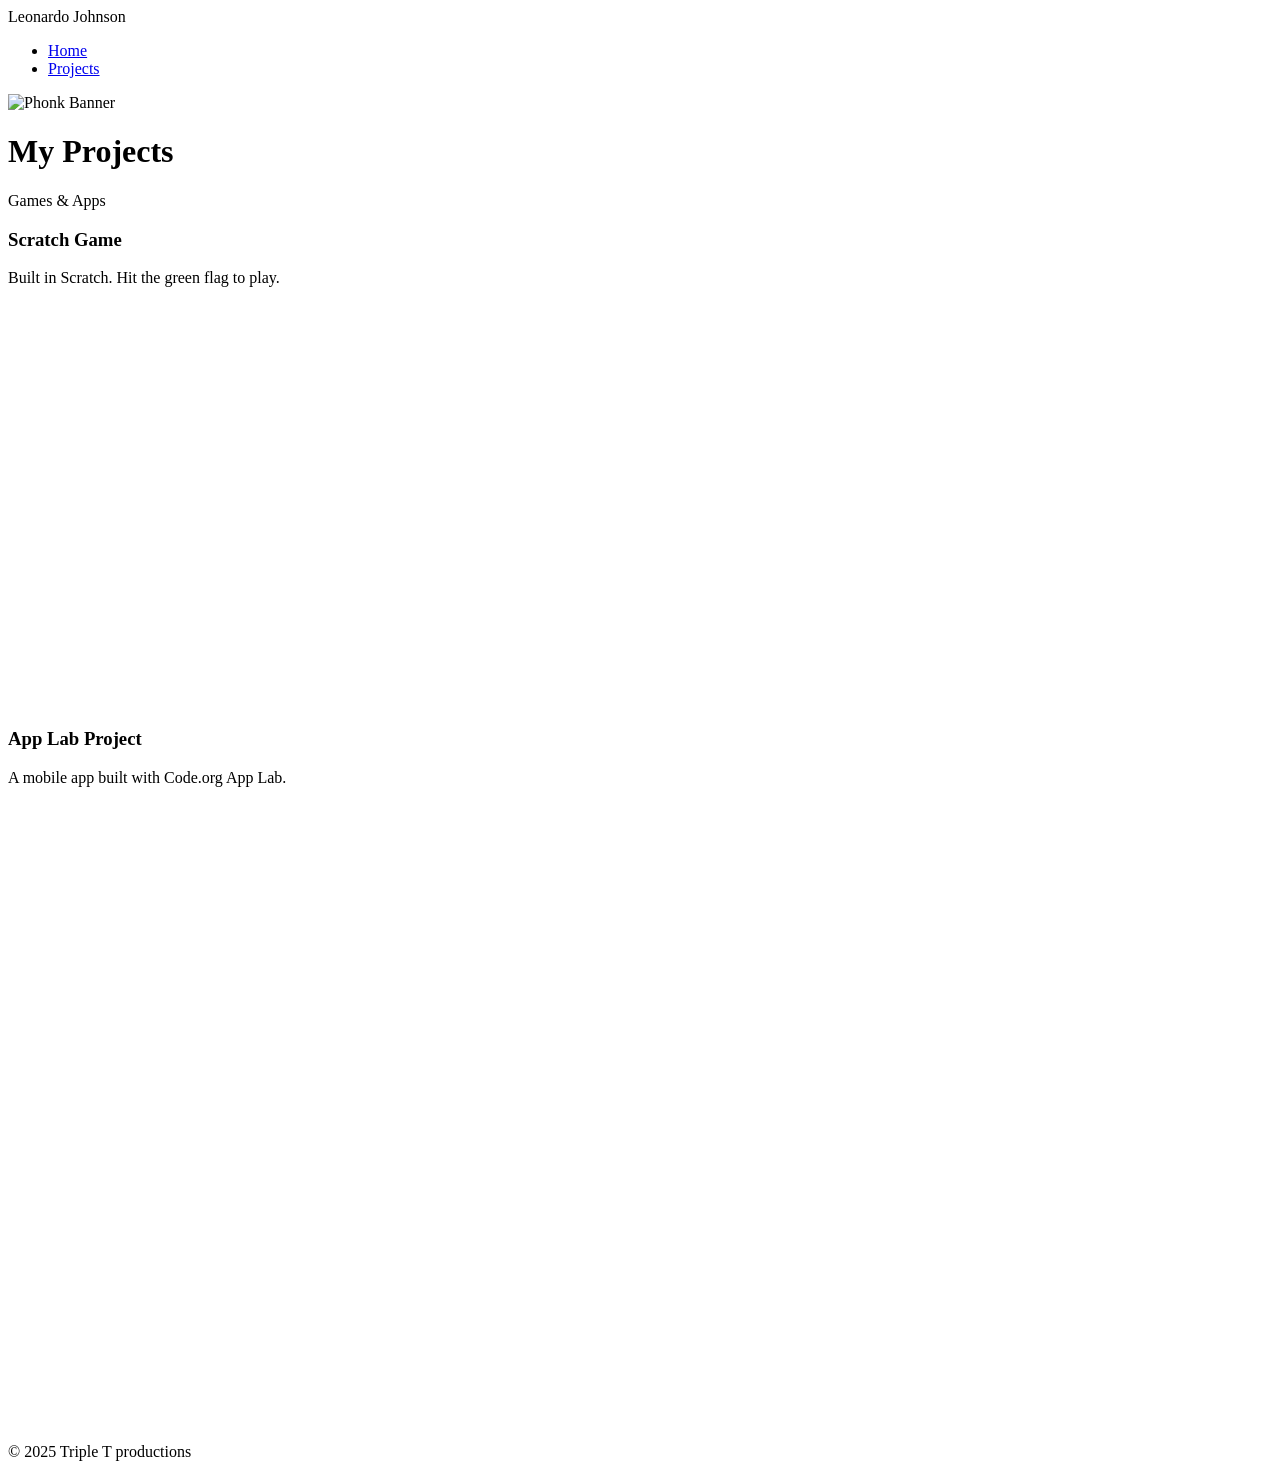
==== projects.html @ 5f4a85ec "Create projects.html" ====
<!DOCTYPE html>
<html lang="en">
<head>
  <meta charset="utf-8">
  <title>Leonardo Johnson | Projects</title>
  <link href="style.css" rel="stylesheet" type="text/css">
  <link href="https://fonts.googleapis.com/css2?family=Bebas+Neue&family=DM+Sans:wght@400;600&display=swap" rel="stylesheet">
</head>
<body>

  <nav>
    <div class="logo">Leonardo Johnson</div>
    <ul>
      <li><a href="index.html">Home</a></li>
      <li><a href="projects.html" class="active">Projects</a></li>
    </ul>
  </nav>

  <header class="page-header">
    <img src="phonk.jpg" alt="Phonk Banner" class="banner-img">
    <div class="hero-text">
      <h1>My Projects</h1>
      <p>Games & Apps</p>
    </div>
  </header>

  <main>
    <section class="projects-preview">
      <div class="project-grid">

        <div class="project-card">
          <h3>Scratch Game</h3>
          <p>Built in Scratch. Hit the green flag to play.</p>
          <div class="embed-wrap">
            <iframe src="https://scratch.mit.edu/projects/1269237113/embed"
              allowtransparency="true" width="485" height="402"
              frameborder="0" scrolling="no" allowfullscreen></iframe>
          </div>
        </div>

        <div class="project-card">
          <h3>App Lab Project</h3>
          <p>A mobile app built with Code.org App Lab.</p>
          <div class="embed-wrap">
            <iframe width="392" height="620" style="border:0"
              src="https://studio.code.org/projects/applab/1a6902df-f255-4677-a0ed-a0d0001ee4aa/embed"
              allowfullscreen></iframe>
          </div>
        </div>

      </div>
    </section>
  </main>

  <footer>
    <p>&copy; 2025 Triple T productions</p>
  </footer>

</body>
</html>
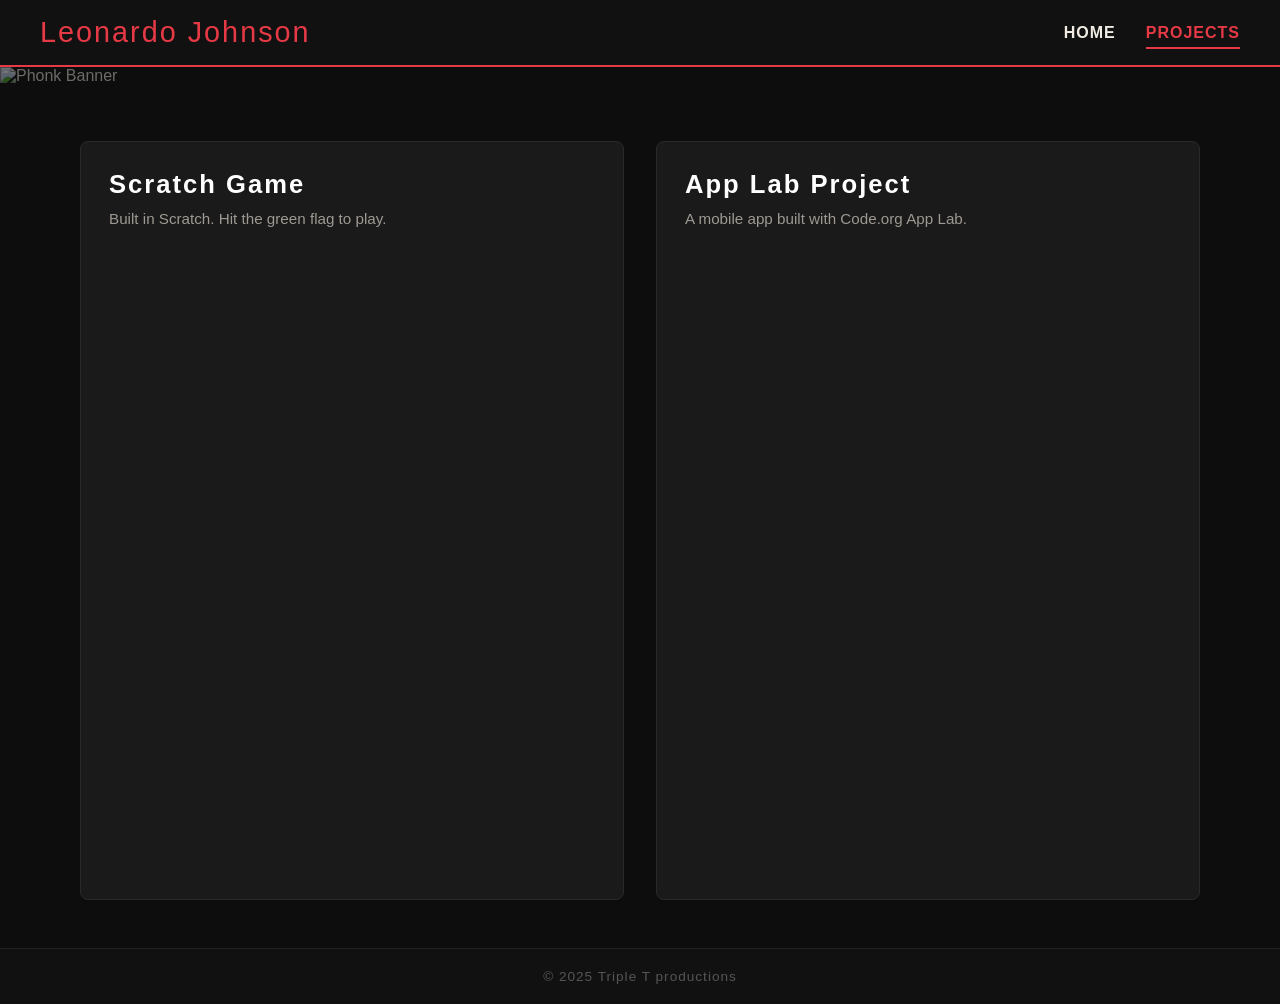
==== commit 8d9f945d: "Add files via upload" ====
--- a/projects.html
+++ b/projects.html
@@ -1,60 +1,60 @@
-<!DOCTYPE html>
-<html lang="en">
-<head>
-  <meta charset="utf-8">
-  <title>Leonardo Johnson | Projects</title>
-  <link href="style.css" rel="stylesheet" type="text/css">
-  <link href="https://fonts.googleapis.com/css2?family=Bebas+Neue&family=DM+Sans:wght@400;600&display=swap" rel="stylesheet">
-</head>
-<body>
-
-  <nav>
-    <div class="logo">Leonardo Johnson</div>
-    <ul>
-      <li><a href="index.html">Home</a></li>
-      <li><a href="projects.html" class="active">Projects</a></li>
-    </ul>
-  </nav>
-
-  <header class="page-header">
-    <img src="phonk.jpg" alt="Phonk Banner" class="banner-img">
-    <div class="hero-text">
-      <h1>My Projects</h1>
-      <p>Games & Apps</p>
-    </div>
-  </header>
-
-  <main>
-    <section class="projects-preview">
-      <div class="project-grid">
-
-        <div class="project-card">
-          <h3>Scratch Game</h3>
-          <p>Built in Scratch. Hit the green flag to play.</p>
-          <div class="embed-wrap">
-            <iframe src="https://scratch.mit.edu/projects/1269237113/embed"
-              allowtransparency="true" width="485" height="402"
-              frameborder="0" scrolling="no" allowfullscreen></iframe>
-          </div>
-        </div>
-
-        <div class="project-card">
-          <h3>App Lab Project</h3>
-          <p>A mobile app built with Code.org App Lab.</p>
-          <div class="embed-wrap">
-            <iframe width="392" height="620" style="border:0"
-              src="https://studio.code.org/projects/applab/1a6902df-f255-4677-a0ed-a0d0001ee4aa/embed"
-              allowfullscreen></iframe>
-          </div>
-        </div>
-
-      </div>
-    </section>
-  </main>
-
-  <footer>
-    <p>&copy; 2025 Triple T productions</p>
-  </footer>
-
-</body>
-</html>
+<!DOCTYPE html>
+<html lang="en">
+<head>
+  <meta charset="utf-8">
+  <title>Leonardo Johnson | Projects</title>
+  <link href="style.css" rel="stylesheet" type="text/css">
+  <link href="https://fonts.googleapis.com/css2?family=Bebas+Neue&family=DM+Sans:wght@400;600&display=swap" rel="stylesheet">
+</head>
+<body>
+
+  <nav>
+    <div class="logo">Leonardo Johnson</div>
+    <ul>
+      <li><a href="index.html">Home</a></li>
+      <li><a href="projects.html" class="active">Projects</a></li>
+    </ul>
+  </nav>
+
+  <header class="page-header">
+    <img src="phonk.jpg" alt="Phonk Banner" class="banner-img">
+    <div class="hero-text">
+      <h1>My Projects</h1>
+      <p>Games & Apps</p>
+    </div>
+  </header>
+
+  <main>
+    <section class="projects-preview">
+      <div class="project-grid">
+
+        <div class="project-card">
+          <h3>Scratch Game</h3>
+          <p>Built in Scratch. Hit the green flag to play.</p>
+          <div class="embed-wrap">
+            <iframe src="https://scratch.mit.edu/projects/1269237113/embed"
+              allowtransparency="true" width="485" height="402"
+              frameborder="0" scrolling="no" allowfullscreen></iframe>
+          </div>
+        </div>
+
+        <div class="project-card">
+          <h3>App Lab Project</h3>
+          <p>A mobile app built with Code.org App Lab.</p>
+          <div class="embed-wrap">
+            <iframe width="392" height="620" style="border:0"
+              src="https://studio.code.org/projects/applab/1a6902df-f255-4677-a0ed-a0d0001ee4aa/embed"
+              allowfullscreen></iframe>
+          </div>
+        </div>
+
+      </div>
+    </section>
+  </main>
+
+  <footer>
+    <p>&copy; 2025 Triple T productions</p>
+  </footer>
+
+</body>
+</html>
--- a/style.css
+++ b/style.css
@@ -0,0 +1,222 @@
+*, *::before, *::after {
+  box-sizing: border-box;
+  margin: 0;
+  padding: 0;
+}
+
+body {
+  font-family: 'DM Sans', sans-serif;
+  background-color: #0d0d0d;
+  color: #f0ece4;
+  min-height: 100vh;
+  display: flex;
+  flex-direction: column;
+}
+
+nav {
+  display: flex;
+  align-items: center;
+  justify-content: space-between;
+  background-color: #111;
+  padding: 16px 40px;
+  border-bottom: 2px solid #e63946;
+  position: sticky;
+  top: 0;
+  z-index: 100;
+}
+
+.logo {
+  font-family: 'Bebas Neue', sans-serif;
+  font-size: 1.8rem;
+  color: #e63946;
+  letter-spacing: 2px;
+}
+
+nav ul {
+  list-style: none;
+  display: flex;
+  gap: 30px;
+}
+
+nav ul li a {
+  text-decoration: none;
+  color: #f0ece4;
+  font-weight: 600;
+  font-size: 1rem;
+  letter-spacing: 1px;
+  text-transform: uppercase;
+  padding: 6px 0;
+  border-bottom: 2px solid transparent;
+  transition: color 0.2s, border-color 0.2s;
+}
+
+nav ul li a:hover,
+nav ul li a.active {
+  color: #e63946;
+  border-bottom-color: #e63946;
+}
+
+/* ===== HERO / HEADER ===== */
+.hero, .page-header {
+  position: relative;
+  width: 100%;
+  max-height: 420px;
+  overflow: hidden;
+}
+
+.hero-img, .banner-img {
+  width: 100%;
+  max-height: 420px;
+  object-fit: cover;
+  display: block;
+  filter: brightness(0.45);
+}
+
+.hero-text {
+  position: absolute;
+  bottom: 36px;
+  left: 48px;
+}
+
+.hero-text h1 {
+  font-family: 'Bebas Neue', sans-serif;
+  font-size: 3.6rem;
+  letter-spacing: 3px;
+  color: #ffffff;
+  text-shadow: 2px 2px 12px rgba(0,0,0,0.8);
+}
+
+.hero-text p {
+  font-size: 1.1rem;
+  color: #e63946;
+  font-weight: 600;
+  margin-top: 6px;
+  letter-spacing: 1px;
+}
+
+/* ===== MAIN CONTENT ===== */
+main {
+  flex: 1;
+  padding: 48px 40px;
+  max-width: 1200px;
+  margin: 0 auto;
+  width: 100%;
+}
+
+/* ===== INTRO SECTION ===== */
+.intro {
+  margin-bottom: 52px;
+  border-left: 4px solid #e63946;
+  padding-left: 20px;
+}
+
+.intro h2 {
+  font-family: 'Bebas Neue', sans-serif;
+  font-size: 2rem;
+  letter-spacing: 2px;
+  color: #e63946;
+  margin-bottom: 10px;
+}
+
+.intro p {
+  font-size: 1.05rem;
+  line-height: 1.7;
+  color: #c9c3bb;
+  max-width: 680px;
+}
+
+/* ===== GALLERY ===== */
+.gallery {
+  display: flex;
+  gap: 20px;
+  justify-content: center;
+  margin-bottom: 48px;
+}
+
+.gallery-img {
+  width: 48%;
+  border-radius: 8px;
+  border: 2px solid #e63946;
+  object-fit: cover;
+  height: 260px;
+}
+
+/* ===== CTA BUTTON ===== */
+.cta {
+  text-align: center;
+  margin-bottom: 48px;
+}
+
+.cta-btn {
+  display: inline-block;
+  background-color: #e63946;
+  color: #fff;
+  font-family: 'Bebas Neue', sans-serif;
+  font-size: 1.4rem;
+  letter-spacing: 2px;
+  padding: 14px 40px;
+  border-radius: 6px;
+  text-decoration: none;
+  transition: background-color 0.2s;
+}
+
+.cta-btn:hover {
+  background-color: #c1121f;
+}
+
+/* ===== PROJECTS SECTION ===== */
+.projects-preview {
+  padding-top: 8px;
+}
+
+.project-grid {
+  display: grid;
+  grid-template-columns: repeat(auto-fit, minmax(400px, 1fr));
+  gap: 32px;
+}
+
+.project-card {
+  background-color: #1a1a1a;
+  border: 1px solid #2a2a2a;
+  border-radius: 8px;
+  padding: 28px;
+  transition: transform 0.2s, border-color 0.2s;
+}
+
+.project-card:hover {
+  transform: translateY(-4px);
+  border-color: #e63946;
+}
+
+.project-card h3 {
+  font-family: 'Bebas Neue', sans-serif;
+  font-size: 1.6rem;
+  letter-spacing: 2px;
+  color: #ffffff;
+  margin-bottom: 8px;
+}
+
+.project-card p {
+  font-size: 0.95rem;
+  color: #9e9992;
+  margin-bottom: 20px;
+  line-height: 1.6;
+}
+
+.embed-wrap {
+  display: flex;
+  justify-content: center;
+  border-radius: 6px;
+  overflow: hidden;
+}
+
+/* ===== FOOTER ===== */
+footer {
+  text-align: center;
+  padding: 20px;
+  background-color: #111;
+  border-top: 1px solid #222;
+  font-size: 0.85rem;
+  color: #555;
+  letter-spacing: 1px;
+}
